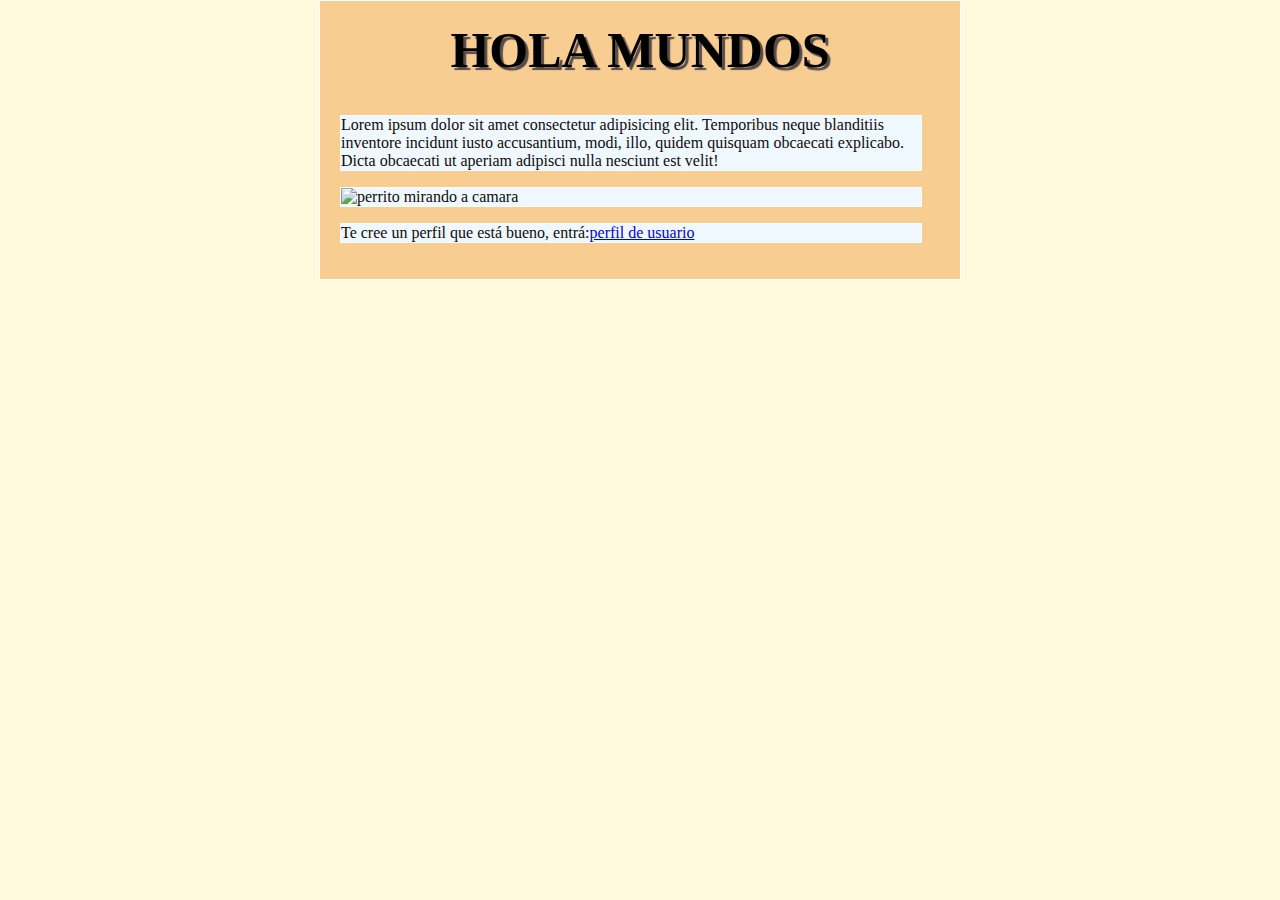
==== index.html @ 2f177dcf "Agrego archivos" ====
<!DOCTYPE html>
<html lang="es">
  <head>
    <meta charset="UTF-8" />
    <meta http-equiv="X-UA-Compatible" content="IE=edge" />
    <meta name="viewport" content="width=device-width, initial-scale=1.0" />
    <title>Document</title>
  </head>
  <body>
      <link href="style.css" rel="stylesheet" type="text/css"> </link>
    <h1>HOLA MUNDOS</h1>
    <p>
      Lorem ipsum dolor sit amet consectetur adipisicing elit. Temporibus neque
      blanditiis inventore incidunt iusto accusantium, modi, illo, quidem
      quisquam obcaecati explicabo. Dicta obcaecati ut aperiam adipisci nulla
      nesciunt est velit!
    </p>
    <p>         <img
      src="https://assets.puzzlefactory.pl/puzzle/206/089/original.jpg"
      alt="perrito mirando a camara"
    />
    </p>
    <p>
      Te cree un perfil que está bueno, entrá:<a href="perfil.html"
        >perfil de usuario</a
      >
    </p>
  </body>
  
</html>
---- style.css ----
p {
  color: rgb(14, 12, 12);
  width: 580px;
  border: 1px solid rgb(255, 255, 255);
  background-color: aliceblue;
}

h1 {
  font-size: 50px;
  text-align: center;
}
body {
  width: 600px;
  margin: 0 auto;
  background-color: #f8cd91;
  padding: 0 20px 20px 20px;
  border: 1px solid rgb(255, 255, 255);
}
html {
  background-color: #fff9dd;
}
h1 {
  margin: 0;
  padding: 20px 0;
  color: #000000;
  text-shadow: 3px 3px 1px rgb(87, 74, 74);
}
input {
  width: 100px;
}
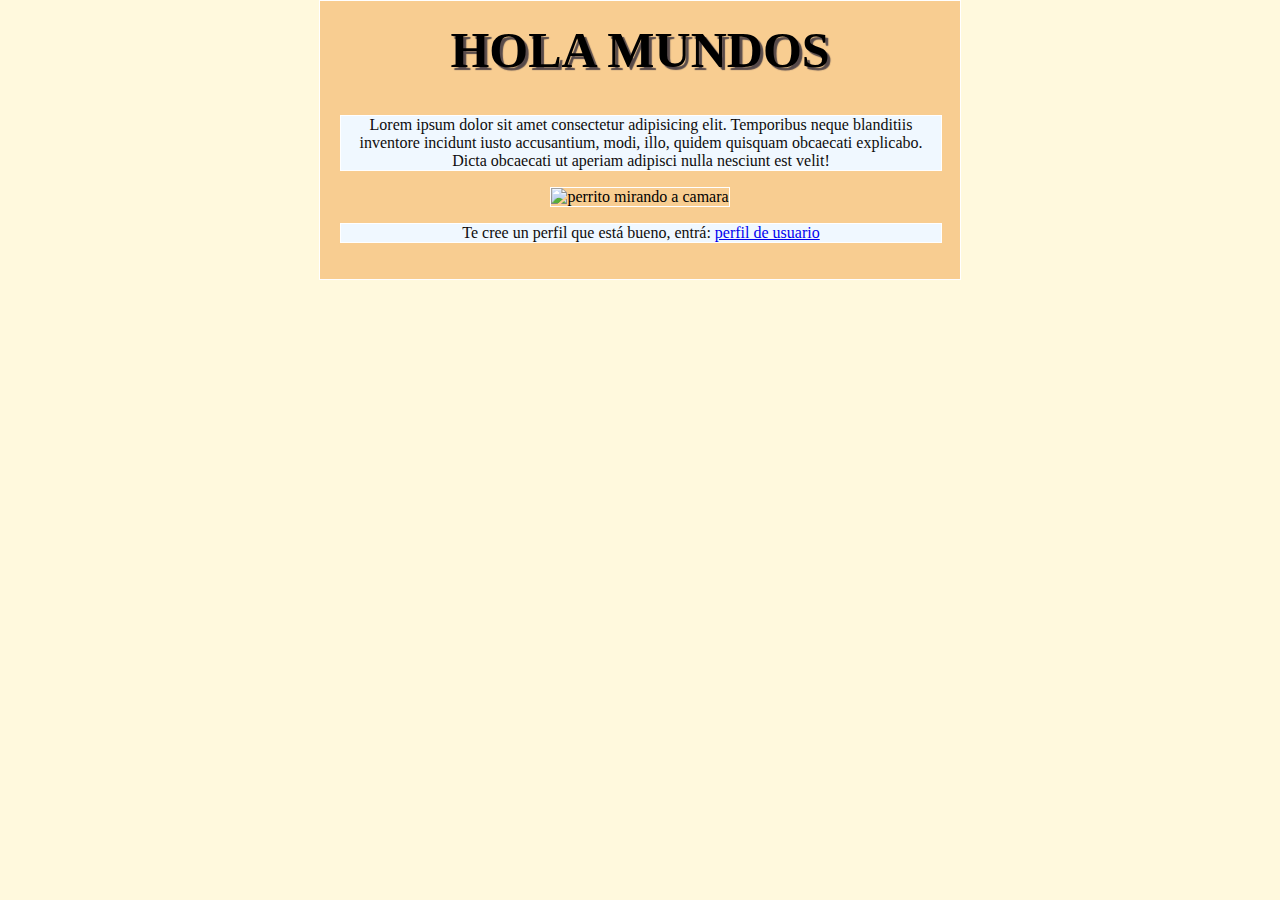
==== commit c8c21c65: "Agregué estilo para div, hice 2 clases de divs distintos para usar en caso de que quiera que el div " ====
--- a/index.html
+++ b/index.html
@@ -15,13 +15,16 @@
       quisquam obcaecati explicabo. Dicta obcaecati ut aperiam adipisci nulla
       nesciunt est velit!
     </p>
-    <p>         <img
+    <div class="divcontenedora">
+    <div class="div1">
+    <img 
       src="https://assets.puzzlefactory.pl/puzzle/206/089/original.jpg"
       alt="perrito mirando a camara"
-    />
-    </p>
+    /> 
+    </div>
+    </div>
     <p>
-      Te cree un perfil que está bueno, entrá:<a href="perfil.html"
+      Te cree un perfil que está bueno, entrá: <a href="perfil.html"
         >perfil de usuario</a
       >
     </p>
--- a/style.css
+++ b/style.css
@@ -1,8 +1,9 @@
 p {
   color: rgb(14, 12, 12);
-  width: 580px;
+  width: 600px;
   border: 1px solid rgb(255, 255, 255);
   background-color: aliceblue;
+  text-align: center;
 }
 
 h1 {
@@ -28,3 +29,12 @@
 input {
   width: 100px;
 }
+.div1 {
+  border: 1px solid rgb(255, 255, 255);
+  text-align: center;
+  display: inline-block;
+}
+
+.divcontenedora {
+  text-align: center;
+}
